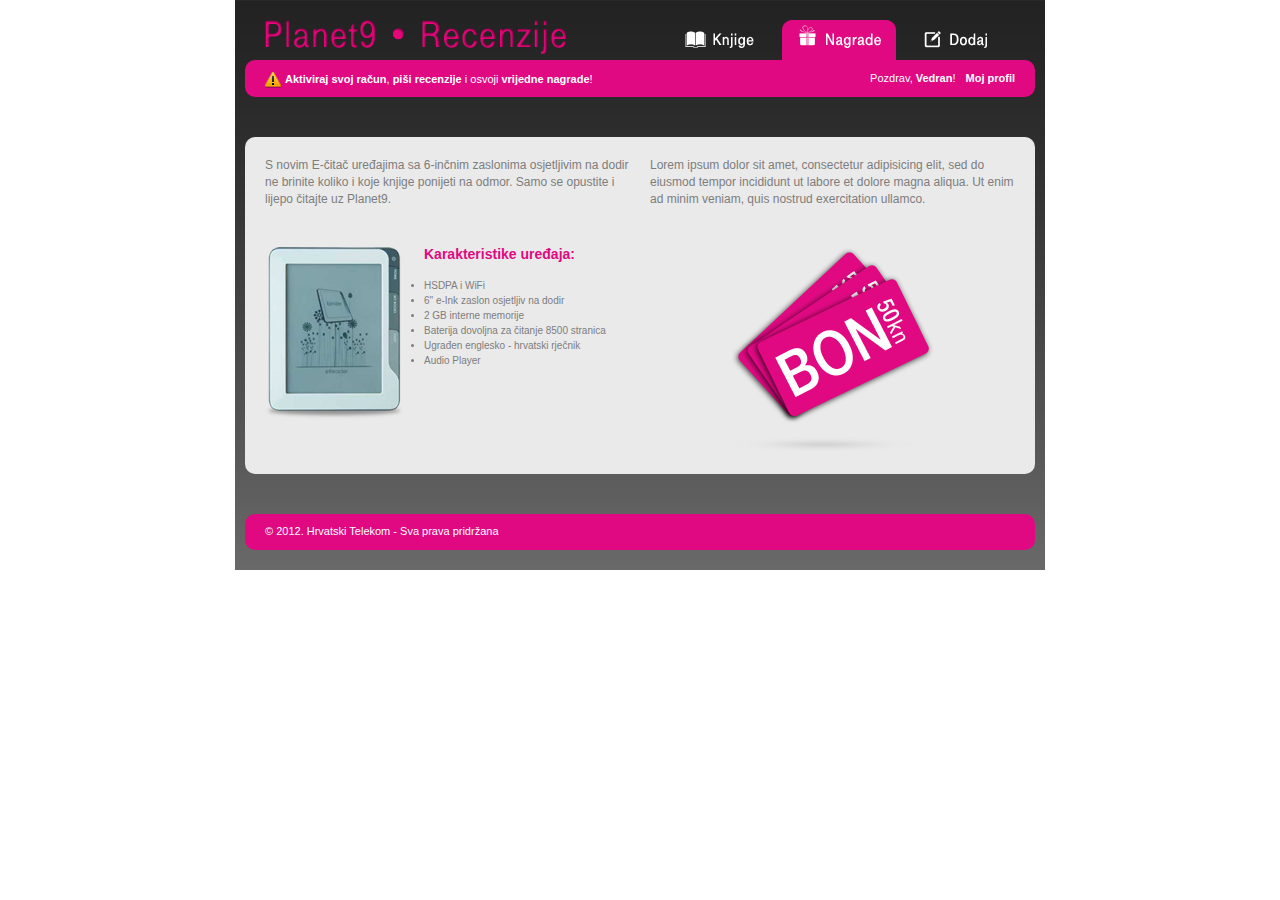
==== awards.html @ 3e1ef231 "Initial commit" ====
<!DOCTYPE html>

<head>
	<meta charset="utf-8" />
	<title>Planet9 - Recenzije</title>
	
	<!--[if IE]>
	<script src="http://html5shim.googlecode.com/svn/trunk/html5.js"></script>
	<![endif]-->
	
	<!-- CSS -->
	<link rel="stylesheet" href="css/master.css" type="text/css" media="screen" charset="utf-8">
	
	<!-- jQUERY -->
	<script type="text/javascript" src="https://ajax.googleapis.com/ajax/libs/jquery/1.7.1/jquery.min.js" charset="utf-8"></script>
	
</head><!-- end HEAD -->

<body>
	<div class="wrap">
		
		<!-- HEADER -->
		<div id="header">
			<div id="logo_menu">
				<div id="logo">
					<a href="index.html">Planet9 - Recenzije</a>
				</div><!-- /logo -->
				<div id="main_menu">
					<ul>
						<li><a href="index.html" class="reviews">Recenzije</a></li>
						<li><a href="awards.html" class="awards current">Nagrade</a></li>
						<li><a href="add_new.html" class="addnew">Dodaj</a></li>
					</ul>
				</div><!-- /main_menu -->
			</div><!-- /logo_menu -->

			<div class="top_bar">
				<div id="top_bar_info">
					<!-- ako account nije aktiviran -->
					<p class="not_active"><a href="profile.html">Aktiviraj svoj račun</a>, <a href="add_new.html">piši recenzije</a> i osvoji <a href="awards.html">vrijedne nagrade</a>!</p>
					<!-- ako je account aktiviran -->
					<!-- <p><a href="add_new.html">Piši recenzije</a> i osvoji <a href="awards.html">vrijedne nagrade</a>!</p> -->
				</div><!-- /top_bar_info -->
				<div id="top_bar_username">
					<ul>
						<li><p>Pozdrav, <a href="profile.html" class="fbuser">Vedran</a>!</p></li>
						<li><p><a href="profile.html" class="fbuser">Moj profil</a></p></li>
					</ul>
				</div><!-- /top_bar_username -->
			</div><!-- /.top_bar -->
		</div><!-- /header -->
		
		<!-- AWARDS -->
		<div class="awards_container">
			<div class="awardsL">
				<p>S novim E-čitač uređajima sa 6-inčnim zaslonima osjetljivim na dodir ne brinite koliko i koje knjige ponijeti na odmor. Samo se opustite i lijepo čitajte uz Planet9.</p>
				<div class="award_ereader">
					<img src="images/ereader.png" />
					<h4>Karakteristike uređaja:</h4>
					<ul>
						<li>HSDPA i WiFi</li>
						<li>6" e-Ink zaslon osjetljiv na dodir</li>
						<li>2 GB interne memorije</li>
						<li>Baterija dovoljna za čitanje 8500 stranica</li>
						<li>Ugrađen englesko - hrvatski rječnik</li>
						<li>Audio Player</li>
					</ul>
				</div><!-- /.award_ereader -->
			</div><!-- /.awardsL -->
			<div class="awardsR">
				<p>Lorem ipsum dolor sit amet, consectetur adipisicing elit, sed do eiusmod tempor incididunt ut labore et dolore magna aliqua. Ut enim ad minim veniam, quis nostrud exercitation ullamco.</p>
				<div class="award_bon">
					<img src="images/bon.png" />
				</div><!-- /.award_bon -->
			</div><!-- /.awardsR -->
		</div><!-- /.awards -->
		
		<!-- FOOTER -->
		<div class="footer">
			<p>&copy; 2012. Hrvatski Telekom - Sva prava pridržana</p>
		</div><!-- /.footer -->
	</div><!-- /.wrap -->
</body><!-- end BODY -->

</html>
---- css/master.css ----
/*/// RESET */
html, body, div, span, h1, h2, h3, h4, h5, h6, p, blockquote, pre, a, font, img, ul, li{margin:0;padding:0;border:0;outline:0;font-size:100%;vertical-align:baseline;background:transparent;list-style:none;}
/* HTML5 */
article, aside, details, figcaption, figure, footer, header, hgroup, menu, nav, section {display:block;}
body {line-height:1; font-family:Helvetica, Arial, sans-serif; font-size:62.5%; color:#fff; font-weight:normal;}
.clear {clear:both}
:focus {outline:0;}
/*/// RESET */

/*/// BODY / DEFAULTS */
.wrap {background:url() top left no-repeat; width:790px; padding:20px 10px; margin:0 auto; background:url(../images/main_bg.png) top left repeat-x #848484;}
a {color:#fff; text-decoration:none;}
a:hover {text-decoration:underline;}
p {font-size:1.1em; line-height:1.4em;}

/*/// HEADER */
#header {margin-bottom:40px;}
#logo_menu {overflow:hidden; height:1%; padding:0 20px;}
/* logo */
#logo {float:left;}
#logo a {background:url(../images/logo.png) top left no-repeat; width:302px; height:34px; display:block; text-indent:-9999em; overflow:hidden;}
/* menu */
#main_menu {float:right; overflow:hidden; display:inline-block;}
#main_menu ul {overflow:hidden;}
#main_menu ul li {float:left; margin-left:5px;}
#main_menu ul li a {font-size:1.7em; display:block;}
#main_menu ul li a.reviews {background:url(../images/main_menu.png) 0 -40px no-repeat; width:114px; height:40px; text-indent:-9999em; overflow:hidden;}
#main_menu ul li a.reviews:hover, #main_menu ul li a.reviews.current {background-position:0 0;}
#main_menu ul li a.awards {background:url(../images/main_menu.png) 0 -120px no-repeat; width:114px; height:40px; text-indent:-9999em; overflow:hidden;}
#main_menu ul li a.awards:hover, #main_menu ul li a.awards.current {background-position:0 -80px;}
#main_menu ul li a.addnew {background:url(../images/main_menu.png) 0 -200px no-repeat; width:114px; height:40px; text-indent:-9999em; overflow:hidden;}
#main_menu ul li a.addnew:hover, #main_menu ul li a.addnew.current {background-position:0 -160px;}
/* top_bar */
.top_bar {overflow:hidden; height:37px; display:block; background-color:#e00982; line-height:1.4em; position:relative; padding:0 20px; border-radius:10px; -moz-border-radius:10px; -webkit-border-radius:10px; -o-border-radius:10px;}
#top_bar_info {float:left; display:inline-block; width:50%; position:absolute; top:50%; margin-top:-7px;}
#top_bar_info a, #top_bar_username ul li a {font-weight:bold;}
#top_bar_info p.not_active {background:url(../images/warning.png) no-repeat; padding-left:20px; height:21px;}
#top_bar_username {float:right; display:inline-block; width:50%}
#top_bar_username ul {float:right; position:absolute; top:50%; margin-top:-8px; right:20px; overflow:hidden;}
#top_bar_username ul li {float:left; margin-left:10px;}

/*/// REVIEWS */
.review, .awards_container, .myprofile {background-color:#eaeaea; padding:20px; border-radius:10px; -moz-border-radius:10px; -webkit-border-radius:10px; -o-border-radius:10px; color:#7d7d7d;}
.review_top {overflow:hidden;}
.review_top_left {float:left; width:539px; border-right:1px solid #dddddd; padding-right:20px;}
.review_top_left img {float:left; margin-right:20px;}
.review_top_left .review_book_title_rating {overflow:hidden;}
.review_top_left .review_book_title {float:left;}
.review_top_left .review_book_title h1 {font-size:2em; color:#e00982; line-height:1.2em; max-width:300px; display:inline-block;}
.review_top_left .review_book_title h3 {font-size:1.2em; color:#e00982; padding-top:7px;}
.review_top_left .review_book_rating {float:right;}
.review_top_left .review_book_review p {font-size:1.2em; padding-top:10px;}
.review_top_right {float:right;}
.review_top_right ul {margin-top:10px;}
.review_top_right ul li {margin-bottom:20px;}
.review_top_right ul li a {font-size:1.2em; display:inline-block; width:120px; padding:10px 10px 9px 38px; border-radius:10px; -moz-border-radius:10px; -webkit-border-radius:10px; -o-border-radius:10px; position:relative;}
.review_top_right ul li a span.closed {background:url(../images/icons.png) 0 -84px no-repeat; height:21px; width:20px; display:inline-block; position:absolute; left:12px;top:5px;}
.review_top_right ul li a span.open {background:url(../images/icons.png) 0 -105px no-repeat; height:21px; width:20px; display:inline-block; position:absolute; left:12px;top:5px;}
.review_top_right ul li a.viewReview {background-color:#e00982;}
.review_top_right ul li a.viewReview:hover {background-color:#ba076c; text-decoration:none;}
.review_top_right ul li a.addReview {background-color:#272727;}
.review_top_right ul li a.addReview:hover {background-color:#e00982; text-decoration:none;}
/* user reviews */
.review_user_reviews {margin-top:40px;}
.review_user_reviews h1 {font-size:2em; line-height:1em; margin-bottom:20px;}
h2.bookTitle {text-transform:uppercase; color:#bbb; line-height:1.6em; border-bottom:1px solid #ddd; padding-bottom:7px; margin-bottom:12px; display:inline-block; width:100%;}
h2.bookTitle span{float:right; background:url(../images/clock.png) center left no-repeat; padding-left:12px;}
.review_user_review {overflow:hidden; background-color:#ffffff; border-radius:10px; -moz-border-radius:10px; -webkit-border-radius:10px; -o-border-radius:10px; padding:10px; box-shadow:1px 1px 1px 0 #bbb; -moz-box-shadow:1px 1px 1px 0 #bbb; -webkit-box-shadow:1px 1px 1px 0 #bbb; -o-box-shadow:1px 1px 1px 0 #bbb; margin-bottom:10px;}
.review_ur_user {float:left; width:260px; margin-top:8px;}
.review_ur_user img {float:left; margin-right:10px;}
.review_ur_user h2 {font-size:1.4em; line-height:1.3em;}
.review_ur_user .share {display:block; margin-top:40px;}
h2.shareTitle {text-transform:uppercase; font-size:1em; color:#bbb; line-height:1.6em; border-bottom:1px solid #ddd; padding-bottom:7px; margin-bottom:12px; display:inline-block; width:200px;}
.review_user_review .review_ur_review {float:right; max-width:470px; margin-top:8px;}
.review_user_review .review_ur_review p {font-family:Georgia, Times, serif; font-size:1.4em; line-height:1.6em; font-style:italic; padding:0 10px 20px 0;}
/* add new review */
.review_add_new {overflow:hidden; margin-top:40px; background-color:#ffffff; border-radius:10px; -moz-border-radius:10px; -webkit-border-radius:10px; -o-border-radius:10px; padding:10px;  box-shadow:1px 1px 1px 0 #bbb; -moz-box-shadow:1px 1px 1px 0 #bbb; -webkit-box-shadow:1px 1px 1px 0 #bbb; -o-box-shadow:1px 1px 1px 0 #bbb; margin-bottom:3px;}
.review_add_new .review_ur_addreview {float:left; display:inline-block; width:430px; background-color:#ffffff; border-radius:0 10px 10px 10px; padding:10px 0;}
.review_add_new .review_ur_addreview textarea {width:430px; height:130px; padding:20px; font-family:Georgia, Times, serif; font-size:1.4em; line-height:1.4em; color:#7d7d7d; border-color:#dedede; margin-bottom:10px;}
.review_add_new .review_ur_addreview input#submitReview {background-color:#e00982; font-family:Georgia, Times, serif; font-size:1.2em; color:#fff; padding:7px 20px; border:0; border-radius:5px; -moz-border-radius:5px; -webkit-border-radius:5px; -o-border-radius:5px; float:right;}
.review_add_new .review_ur_addreview input#submitReview:hover {background-color:#ba076c; cursor:pointer;}

/*/// AWARDS */
.awards_container {overflow:hidden;}
.awards_container p {font-size:1.2em;}
.awardsL {float:left; width:365px; overflow:hidden;}
.awardsR {float:right; width:365px}
.award_ereader {overflow:hidden; margin-top:40px;}
.award_ereader img {float:left; margin-right:20px;}
.award_ereader h4 {color:#e00982; font-size:1.4em;}
.award_ereader ul {margin:20px 0 0 30px; display:block;}
.award_ereader ul li {margin-bottom:5px; list-style:disc;}
.award_bon {margin-top:40px; text-align:center;}

/*/// PROFiLE */
.myprofile {overflow:hidden;}
.myprofile p {font-size:1.2em;}
.myprofileL {float:left; width:180px; overflow:hidden;}
.myprofileR {float:right; width:550px}
.myprofile_data {overflow:hidden; margin-top:40px; background-color:#fff; padding:20px; border-radius:10px; -moz-border-radius:10px; -webkit-border-radius:10px; -o-border-radius:10px; color:#7d7d7d;}
.myprofile_data img {float:left; margin-right:30px; border:5px solid #eee;}
.myprofile_data table {font-size:1.2em; margin-bottom:10px;}
.myprofile_data table input {padding:7px; border:1px solid #ddd; font-size:1.2em; color:#666;}
.myprofile_data table input:focus {border:1px solid #e00982;}
.myprofile_data table input#user_name, .myprofile_data table input#user_address {width:100%;}
.myprofile_data table input#user_postal, .myprofile_data table input#user_city {width:100%;}
.myprofile_data input#profile_activate {background-color:#e00982; font-family:Georgia, Times, serif; font-size:1.2em; color:#fff; padding:7px 20px; border:0; border-radius:5px; -moz-border-radius:5px; -webkit-border-radius:5px; -o-border-radius:5px; float:right;}
.myprofile_data input#profile_activate:hover {background-color:#ba076c; cursor:pointer;}

/*/// SEARCH */
#search_bar {margin-bottom:40px; background-color:#e00982; padding:10px; border-radius:5px; -moz-border-radius:5px; -webkit-border-radius:5px; -o-border-radius:5px; box-shadow:inset -1px 1px 1px #fff; -webkit-box-shadow:inset -1px 1px 1px #fff; -moz-box-shadow:inset -1px 1px 1px #fff; -o-box-shadow:inset -1px 1px 1px #fff; position:relative;}
#search_bar input#search {width:710px; padding:8px 30px; background:url(../images/search.png) 8px 5px no-repeat #fdd7ed; border-radius:5px; -moz-border-radius:5px; -webkit-border-radius:5px; -o-border-radius:5px; border:0; box-shadow:inset 0 0 3px #000; -webkit-box-shadow:inset 0 0 3px #000; -moz-box-shadow:inset 0 0 3px #000; -o-box-shadow:inset 0 0 3px #000; color:#595959;}
#search_bar span.preload {position:absolute; top:18px; right:20px;}

/*/// FOOTER */
.footer {margin-top:40px; background-color:#e00982; padding:10px 20px; border-radius:10px; -moz-border-radius:10px; -webkit-border-radius:10px; -o-border-radius:10px;}





















/* open / close */
/*.review_user_reviews, .review_add_new {display:none;}
*/
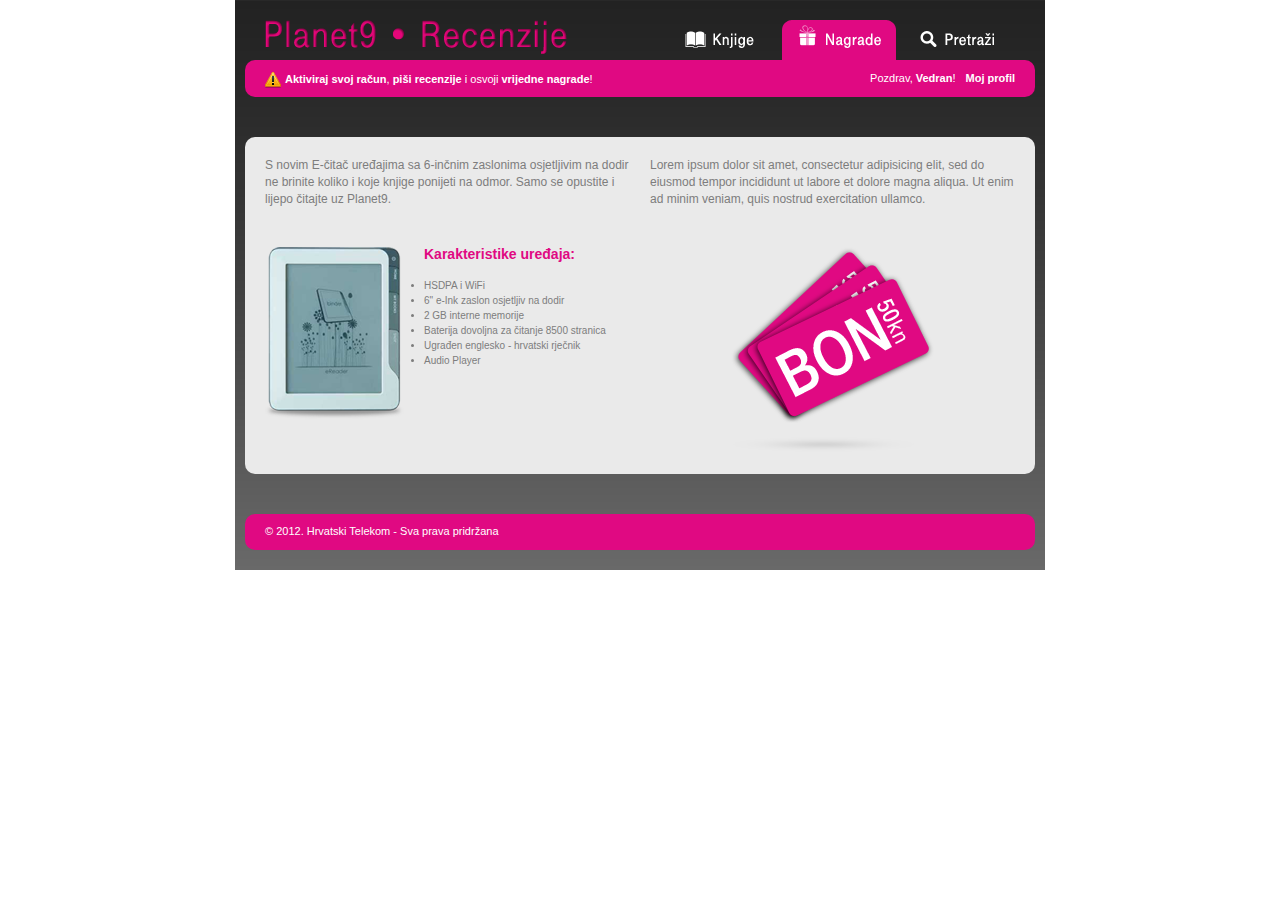
==== commit 7145fc73: "Commit #2" ====
--- a/awards.html
+++ b/awards.html
@@ -29,7 +29,7 @@
 					<ul>
 						<li><a href="index.html" class="reviews">Recenzije</a></li>
 						<li><a href="awards.html" class="awards current">Nagrade</a></li>
-						<li><a href="add_new.html" class="addnew">Dodaj</a></li>
+						<li><a href="search.html" class="addnew">Pretraži</a></li>
 					</ul>
 				</div><!-- /main_menu -->
 			</div><!-- /logo_menu -->
@@ -37,9 +37,9 @@
 			<div class="top_bar">
 				<div id="top_bar_info">
 					<!-- ako account nije aktiviran -->
-					<p class="not_active"><a href="profile.html">Aktiviraj svoj račun</a>, <a href="add_new.html">piši recenzije</a> i osvoji <a href="awards.html">vrijedne nagrade</a>!</p>
+					<p class="not_active  noviewopt"><a href="profile.html">Aktiviraj svoj račun</a>, <a href="search.html">piši recenzije</a> i osvoji <a href="awards.html">vrijedne nagrade</a>!</p>
 					<!-- ako je account aktiviran -->
-					<!-- <p><a href="add_new.html">Piši recenzije</a> i osvoji <a href="awards.html">vrijedne nagrade</a>!</p> -->
+					<!-- <p><a href="search.html">Piši recenzije</a> i osvoji <a href="awards.html">vrijedne nagrade</a>!</p> -->
 				</div><!-- /top_bar_info -->
 				<div id="top_bar_username">
 					<ul>
--- a/css/master.css
+++ b/css/master.css
@@ -32,34 +32,50 @@
 #main_menu ul li a.addnew:hover, #main_menu ul li a.addnew.current {background-position:0 -160px;}
 /* top_bar */
 .top_bar {overflow:hidden; height:37px; display:block; background-color:#e00982; line-height:1.4em; position:relative; padding:0 20px; border-radius:10px; -moz-border-radius:10px; -webkit-border-radius:10px; -o-border-radius:10px;}
-#top_bar_info {float:left; display:inline-block; width:50%; position:absolute; top:50%; margin-top:-7px;}
+#top_bar_info {float:left; display:inline-block; width:70%; position:absolute; top:50%; margin-top:-7px;}
 #top_bar_info a, #top_bar_username ul li a {font-weight:bold;}
-#top_bar_info p.not_active {background:url(../images/warning.png) no-repeat; padding-left:20px; height:21px;}
-#top_bar_username {float:right; display:inline-block; width:50%}
+#top_bar_info p.not_active {background:url(../images/warning.png) 0 0 no-repeat; padding-left:20px; height:21px; display:inline-block;}
+#top_bar_info p.not_active.noviewopt {background-position:top left;}
+#top_bar_info p.active {padding-left:0; display:inline-block;}
+#top_bar_info ul {float:left; display:inline-block; margin-right:17px; margin-top:-2px;}
+#top_bar_info ul li {float:left; margin-right:1px;}
+#top_bar_info ul li a {width:25px; height:19px; text-indent:-9999em; overflow:hidden; display:block; background-image:url(../images/list.png); background-repeat:no-repeat;}
+#top_bar_info ul li a.view_detail {background-position:top left;}
+#top_bar_info ul li a.view_detail:hover, #top_bar_info ul li a.view_detail.view_current {background-position:top right;}
+#top_bar_info ul li a.view_list {background-position:bottom left;}
+#top_bar_info ul li a.view_list:hover, #top_bar_info ul li a.view_list.view_current {background-position:bottom right;}
+#top_bar_username {float:right; display:inline-block; width:30%}
 #top_bar_username ul {float:right; position:absolute; top:50%; margin-top:-8px; right:20px; overflow:hidden;}
 #top_bar_username ul li {float:left; margin-left:10px;}
 
-/*/// REVIEWS */
+/*/// REVIEWS DETAiLED */
+.review {margin-bottom:10px;}
 .review, .awards_container, .myprofile {background-color:#eaeaea; padding:20px; border-radius:10px; -moz-border-radius:10px; -webkit-border-radius:10px; -o-border-radius:10px; color:#7d7d7d;}
 .review_top {overflow:hidden;}
 .review_top_left {float:left; width:539px; border-right:1px solid #dddddd; padding-right:20px;}
 .review_top_left img {float:left; margin-right:20px;}
 .review_top_left .review_book_title_rating {overflow:hidden;}
 .review_top_left .review_book_title {float:left;}
-.review_top_left .review_book_title h1 {font-size:2em; color:#e00982; line-height:1.2em; max-width:300px; display:inline-block;}
-.review_top_left .review_book_title h3 {font-size:1.2em; color:#e00982; padding-top:7px;}
+.review_top_left .review_book_title h1 {font-size:2em; color:#7d7d7d; line-height:1.2em; max-width:300px; display:inline-block;}
+.review_top_left .review_book_title h3 {font-size:1.2em; color:#7d7d7d; padding-top:7px;}
 .review_top_left .review_book_rating {float:right;}
 .review_top_left .review_book_review p {font-size:1.2em; padding-top:10px;}
 .review_top_right {float:right;}
 .review_top_right ul {margin-top:10px;}
 .review_top_right ul li {margin-bottom:20px;}
 .review_top_right ul li a {font-size:1.2em; display:inline-block; width:120px; padding:10px 10px 9px 38px; border-radius:10px; -moz-border-radius:10px; -webkit-border-radius:10px; -o-border-radius:10px; position:relative;}
-.review_top_right ul li a span.closed {background:url(../images/icons.png) 0 -84px no-repeat; height:21px; width:20px; display:inline-block; position:absolute; left:12px;top:5px;}
-.review_top_right ul li a span.open {background:url(../images/icons.png) 0 -105px no-repeat; height:21px; width:20px; display:inline-block; position:absolute; left:12px;top:5px;}
-.review_top_right ul li a.viewReview {background-color:#e00982;}
-.review_top_right ul li a.viewReview:hover {background-color:#ba076c; text-decoration:none;}
-.review_top_right ul li a.addReview {background-color:#272727;}
-.review_top_right ul li a.addReview:hover {background-color:#e00982; text-decoration:none;}
+.review_top_right ul li a span.iconView {background:url(../images/icons.png) 0 -84px no-repeat; height:21px; width:20px; display:inline-block; position:absolute; left:12px;top:5px;}
+.review_top_right ul li a span.iconAdd {background:url(../images/icons.png) 0 -105px no-repeat; height:21px; width:20px; display:inline-block; position:absolute; left:12px;top:5px;}
+.review_top_right ul li a.viewReview {background-color:#272727;}
+.review_top_right ul li a.viewReview:hover {background-color:#e00982; text-decoration:none;}
+.review_top_right ul li a.addReview {background-color:#e00982;}
+.review_top_right ul li a.addReview:hover {background-color:#ba076c; text-decoration:none;}
+/*/// REVIEWS LiST */
+.review.list .review_top_left img, .review.list .review_top_left .review_book_review p {display:none;}
+.review.list .review_top_right ul {overflow:hidden; width:140px; margin-top:7px;}
+.review.list .review_top_right ul li {float:left; width:50%; margin-bottom:0;}
+.review.list .review_top_right ul li a {text-indent:-9999em; width:0;}
+
 /* user reviews */
 .review_user_reviews {margin-top:40px;}
 .review_user_reviews h1 {font-size:2em; line-height:1em; margin-bottom:20px;}
@@ -75,8 +91,8 @@
 .review_user_review .review_ur_review p {font-family:Georgia, Times, serif; font-size:1.4em; line-height:1.6em; font-style:italic; padding:0 10px 20px 0;}
 /* add new review */
 .review_add_new {overflow:hidden; margin-top:40px; background-color:#ffffff; border-radius:10px; -moz-border-radius:10px; -webkit-border-radius:10px; -o-border-radius:10px; padding:10px;  box-shadow:1px 1px 1px 0 #bbb; -moz-box-shadow:1px 1px 1px 0 #bbb; -webkit-box-shadow:1px 1px 1px 0 #bbb; -o-box-shadow:1px 1px 1px 0 #bbb; margin-bottom:3px;}
-.review_add_new .review_ur_addreview {float:left; display:inline-block; width:430px; background-color:#ffffff; border-radius:0 10px 10px 10px; padding:10px 0;}
-.review_add_new .review_ur_addreview textarea {width:430px; height:130px; padding:20px; font-family:Georgia, Times, serif; font-size:1.4em; line-height:1.4em; color:#7d7d7d; border-color:#dedede; margin-bottom:10px;}
+.review_add_new .review_ur_addreview {float:right; display:inline-block; width:470px; background-color:#ffffff; border-radius:0 10px 10px 10px; padding:10px 0;}
+.review_add_new .review_ur_addreview textarea {width:428px; height:130px; padding:20px; font-family:Georgia, Times, serif; font-size:1.4em; line-height:1.4em; color:#7d7d7d; border-color:#dedede; margin-bottom:10px;}
 .review_add_new .review_ur_addreview input#submitReview {background-color:#e00982; font-family:Georgia, Times, serif; font-size:1.2em; color:#fff; padding:7px 20px; border:0; border-radius:5px; -moz-border-radius:5px; -webkit-border-radius:5px; -o-border-radius:5px; float:right;}
 .review_add_new .review_ur_addreview input#submitReview:hover {background-color:#ba076c; cursor:pointer;}
 
@@ -94,7 +110,7 @@
 
 /*/// PROFiLE */
 .myprofile {overflow:hidden;}
-.myprofile p {font-size:1.2em;}
+.myprofile p {font-size:1.2em; margin-top:15px;}
 .myprofileL {float:left; width:180px; overflow:hidden;}
 .myprofileR {float:right; width:550px}
 .myprofile_data {overflow:hidden; margin-top:40px; background-color:#fff; padding:20px; border-radius:10px; -moz-border-radius:10px; -webkit-border-radius:10px; -o-border-radius:10px; color:#7d7d7d;}
@@ -106,6 +122,8 @@
 .myprofile_data table input#user_postal, .myprofile_data table input#user_city {width:100%;}
 .myprofile_data input#profile_activate {background-color:#e00982; font-family:Georgia, Times, serif; font-size:1.2em; color:#fff; padding:7px 20px; border:0; border-radius:5px; -moz-border-radius:5px; -webkit-border-radius:5px; -o-border-radius:5px; float:right;}
 .myprofile_data input#profile_activate:hover {background-color:#ba076c; cursor:pointer;}
+/* report box */
+span.report_box {background-color:#ff0000; color:#fff; padding:10px; line-height:2.9em; margin-left:93px;}
 
 /*/// SEARCH */
 #search_bar {margin-bottom:40px; background-color:#e00982; padding:10px; border-radius:5px; -moz-border-radius:5px; -webkit-border-radius:5px; -o-border-radius:5px; box-shadow:inset -1px 1px 1px #fff; -webkit-box-shadow:inset -1px 1px 1px #fff; -moz-box-shadow:inset -1px 1px 1px #fff; -o-box-shadow:inset -1px 1px 1px #fff; position:relative;}
@@ -136,5 +154,5 @@
 
 
 /* open / close */
-/*.review_user_reviews, .review_add_new {display:none;}
-*/
+.review_user_reviews, .review_add_new {display:none;}
+
